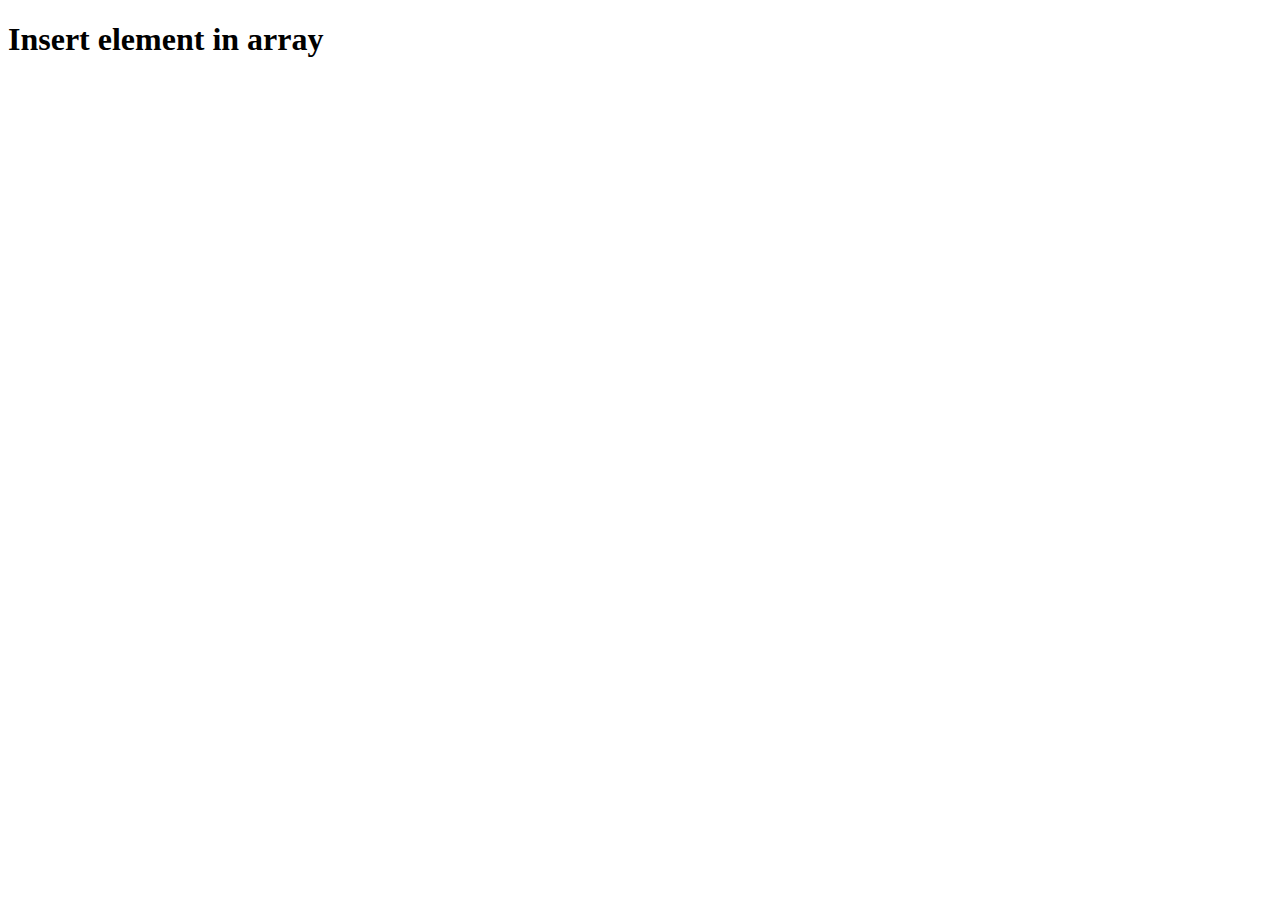
==== arrayinsert.html @ 01afe41a "insert array" ====
<!DOCTYPE html>
<html lang="en">
  <head>
    <meta charset="UTF-8" />
    <meta http-equiv="X-UA-Compatible" content="IE=edge" />
    <meta name="viewport" content="width=device-width, initial-scale=1.0" />
    <title>Insert element in array</title>
  </head>
  <body>
    <h1>Insert element in array</h1>
    <script src="arrayinsert.js"></script>
  </body>
</html>
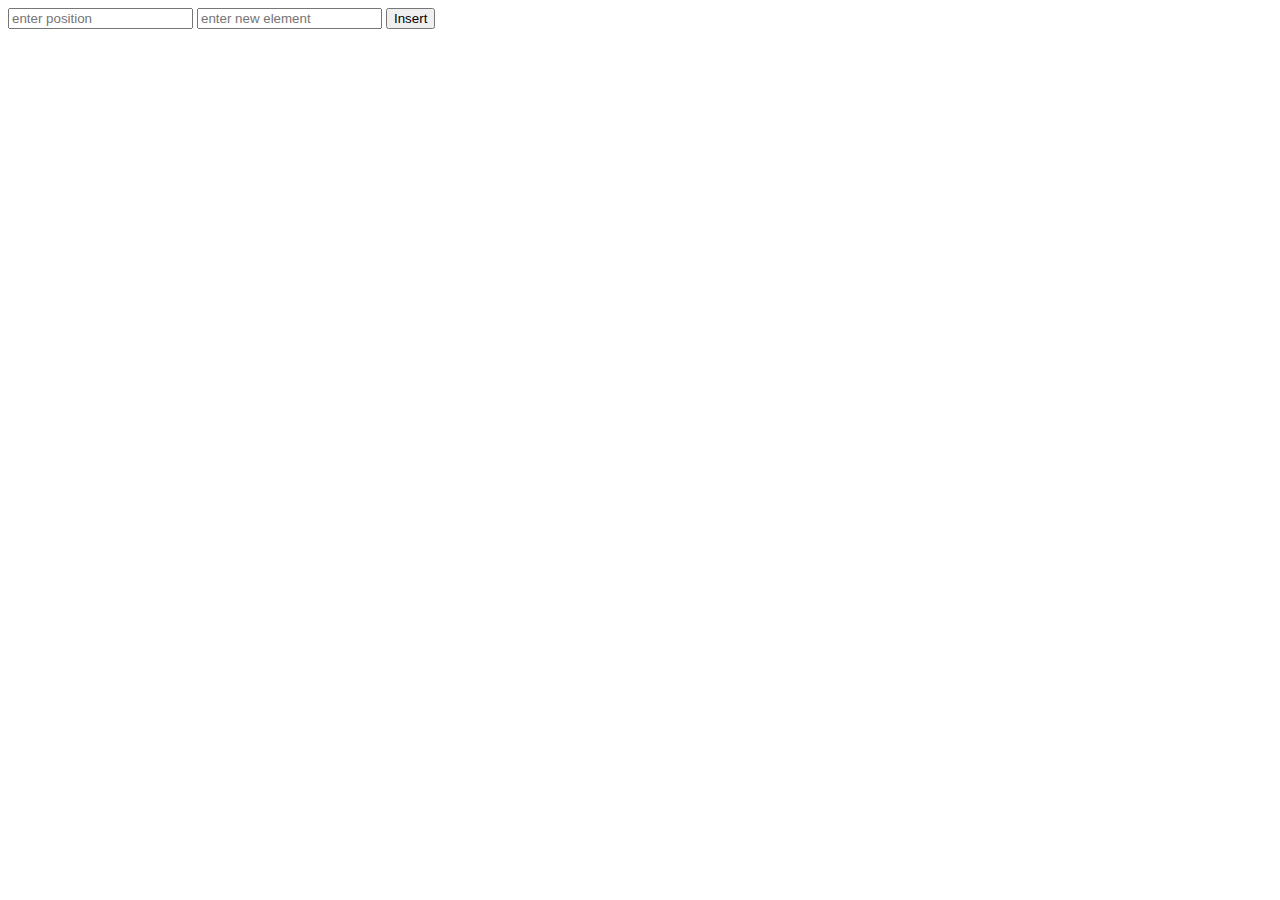
==== commit 67bf3717: "dynamic program inserting element in array" ====
--- a/arrayinsert.html
+++ b/arrayinsert.html
@@ -7,7 +7,10 @@
     <title>Insert element in array</title>
   </head>
   <body>
-    <h1>Insert element in array</h1>
+    <input type="text" id="position" placeholder="enter position" />
+    <input type="text" id="newEl" placeholder="enter new element" />
+    <button onclick="insertEl()">Insert</button>
+    <!-- <h1>Insert element in array</h1> -->
     <script src="arrayinsert.js"></script>
   </body>
 </html>
